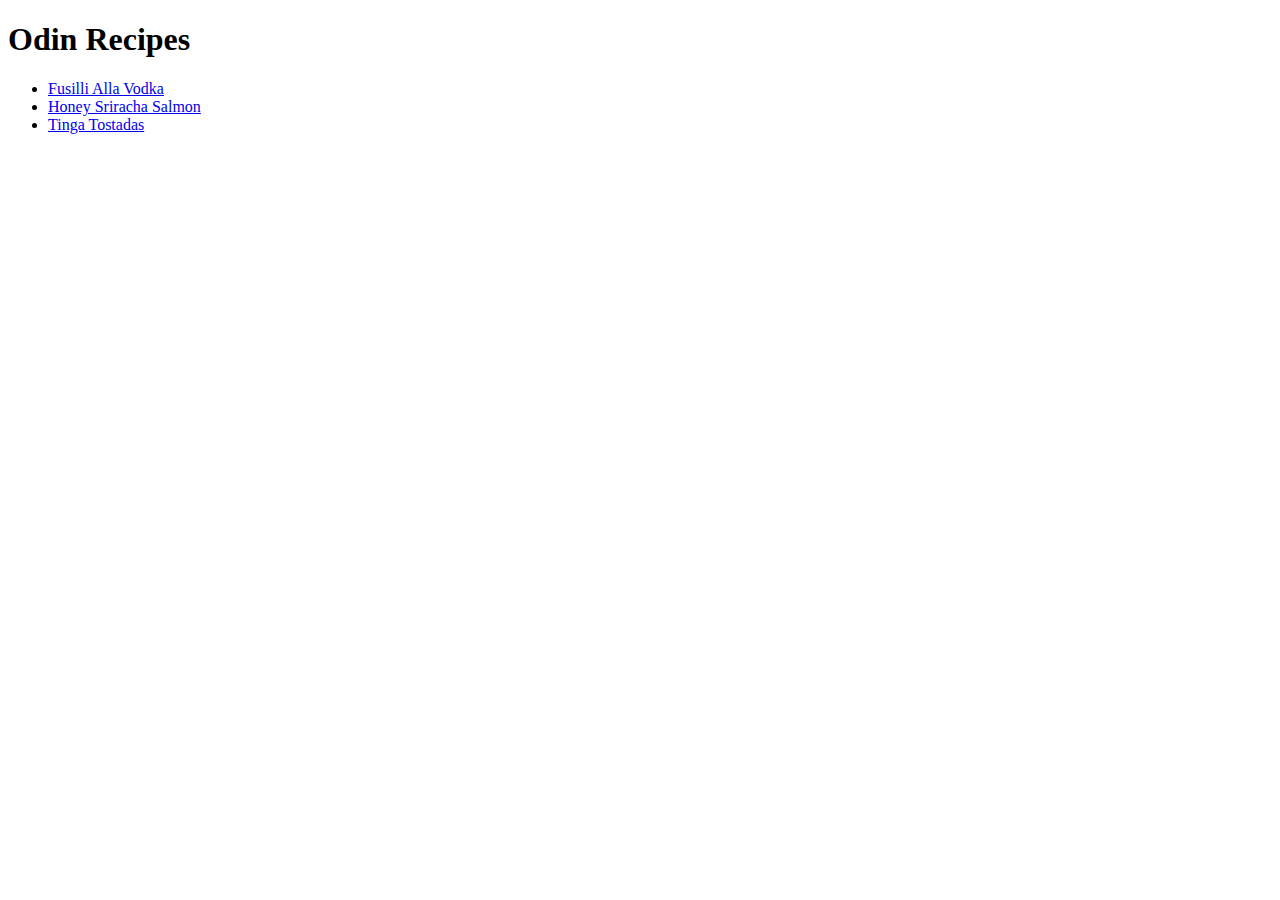
==== index.html @ f57b889d "adding new files" ====
<!DOCTYPE html>

<html  lang="en">
    <head>
        <meta charset= "UTF-8">
        <title>Recipes</title>
    </head>
    <body>
        <h1>Odin Recipes</h1>
        
        <ul>
            <li><a href= "recipes/fusilli-alla-vodka.html">Fusilli Alla Vodka</a></li>
            <li><a href= "recipes/honey-sriracha-salmon.html">Honey Sriracha Salmon</a></li>
            <li><a href="recipes/tinga-tostadas.html">Tinga Tostadas</a></li>
        </ul>
    </body>
</html>
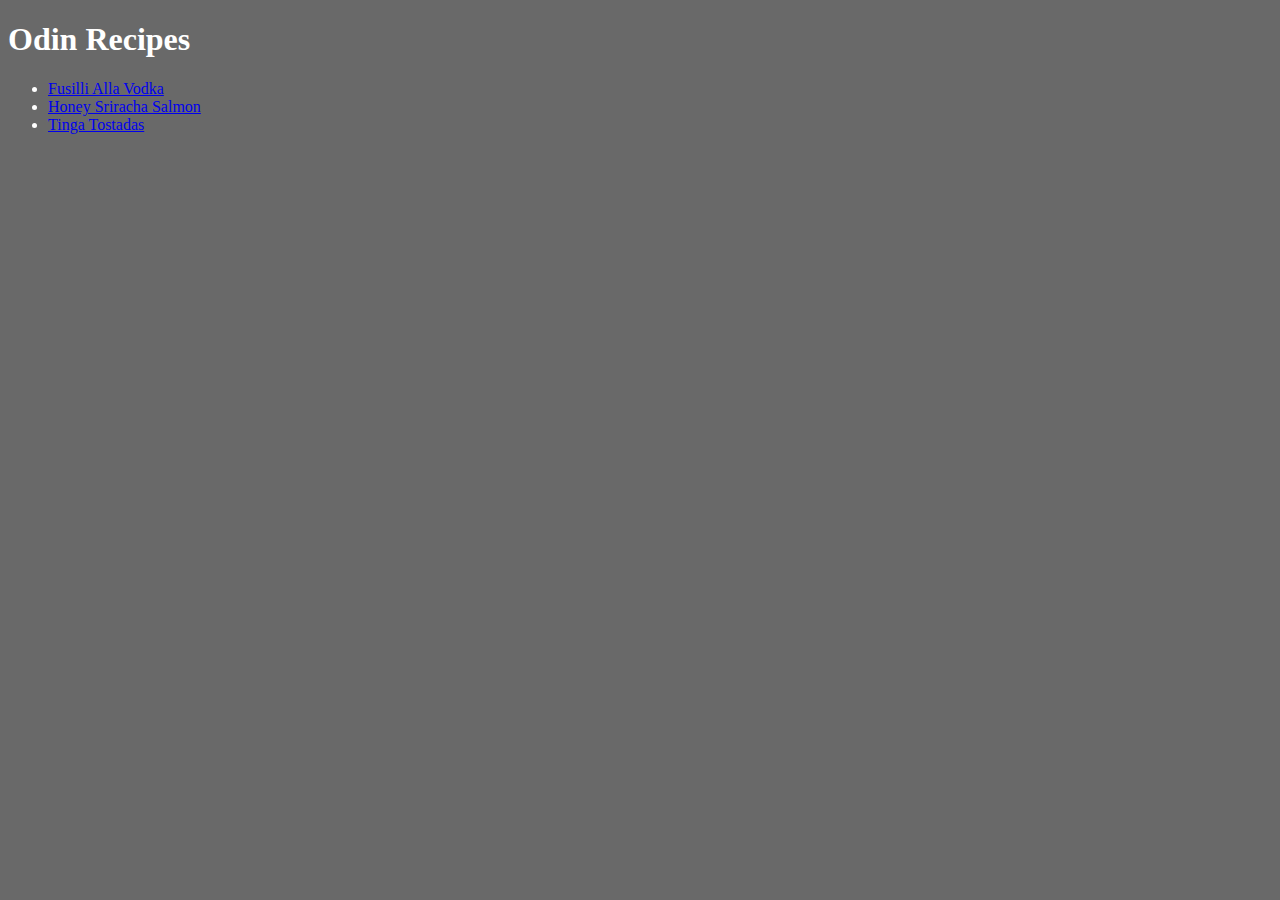
==== commit 3a96edd4: "Added style sheets to each page." ====
--- a/index.html
+++ b/index.html
@@ -4,6 +4,7 @@
     <head>
         <meta charset= "UTF-8">
         <title>Recipes</title>
+        <link rel="stylesheet" href="style.css">
     </head>
     <body>
         <h1>Odin Recipes</h1>
--- a/style.css
+++ b/style.css
@@ -0,0 +1,10 @@
+img {
+    height: auto;
+    width: 600px;
+    }
+
+body {
+    color: white;
+    background-color: dimgray;
+    font-family:'Times New Roman', Times, serif;
+}